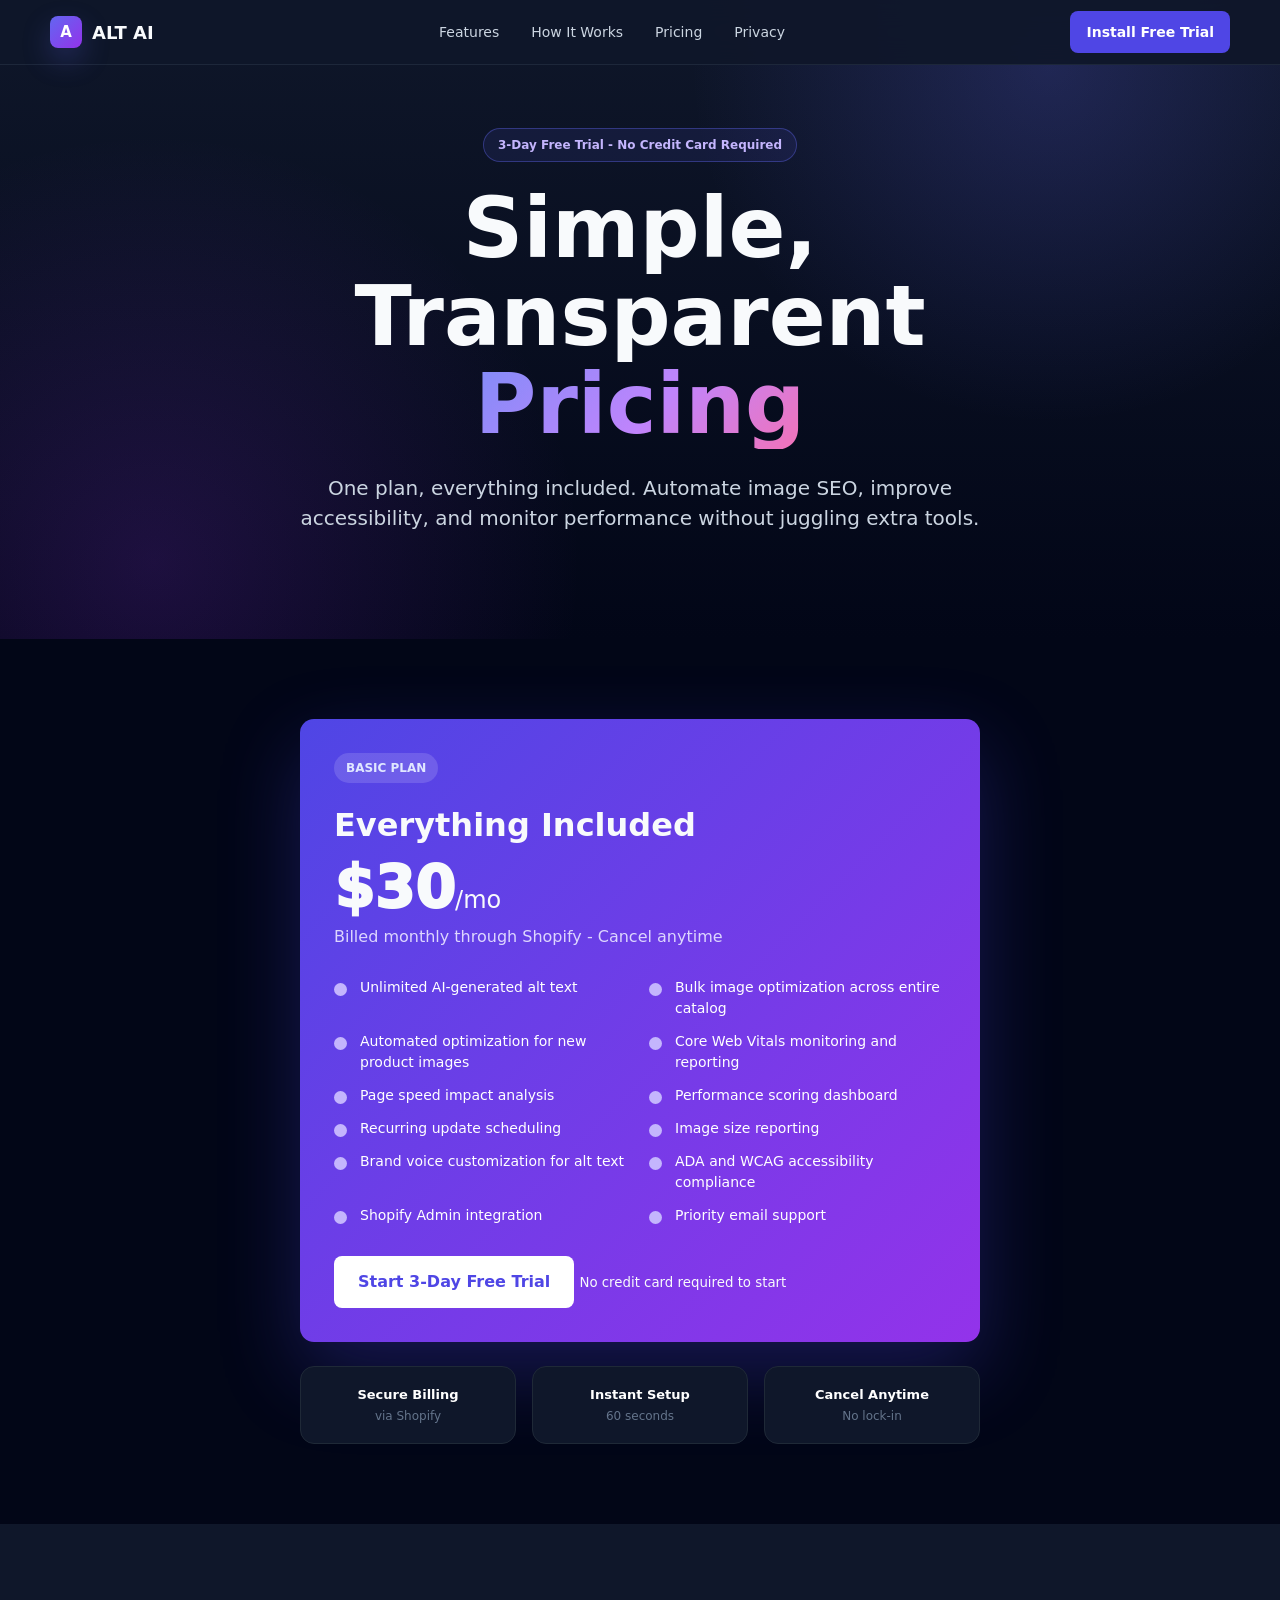
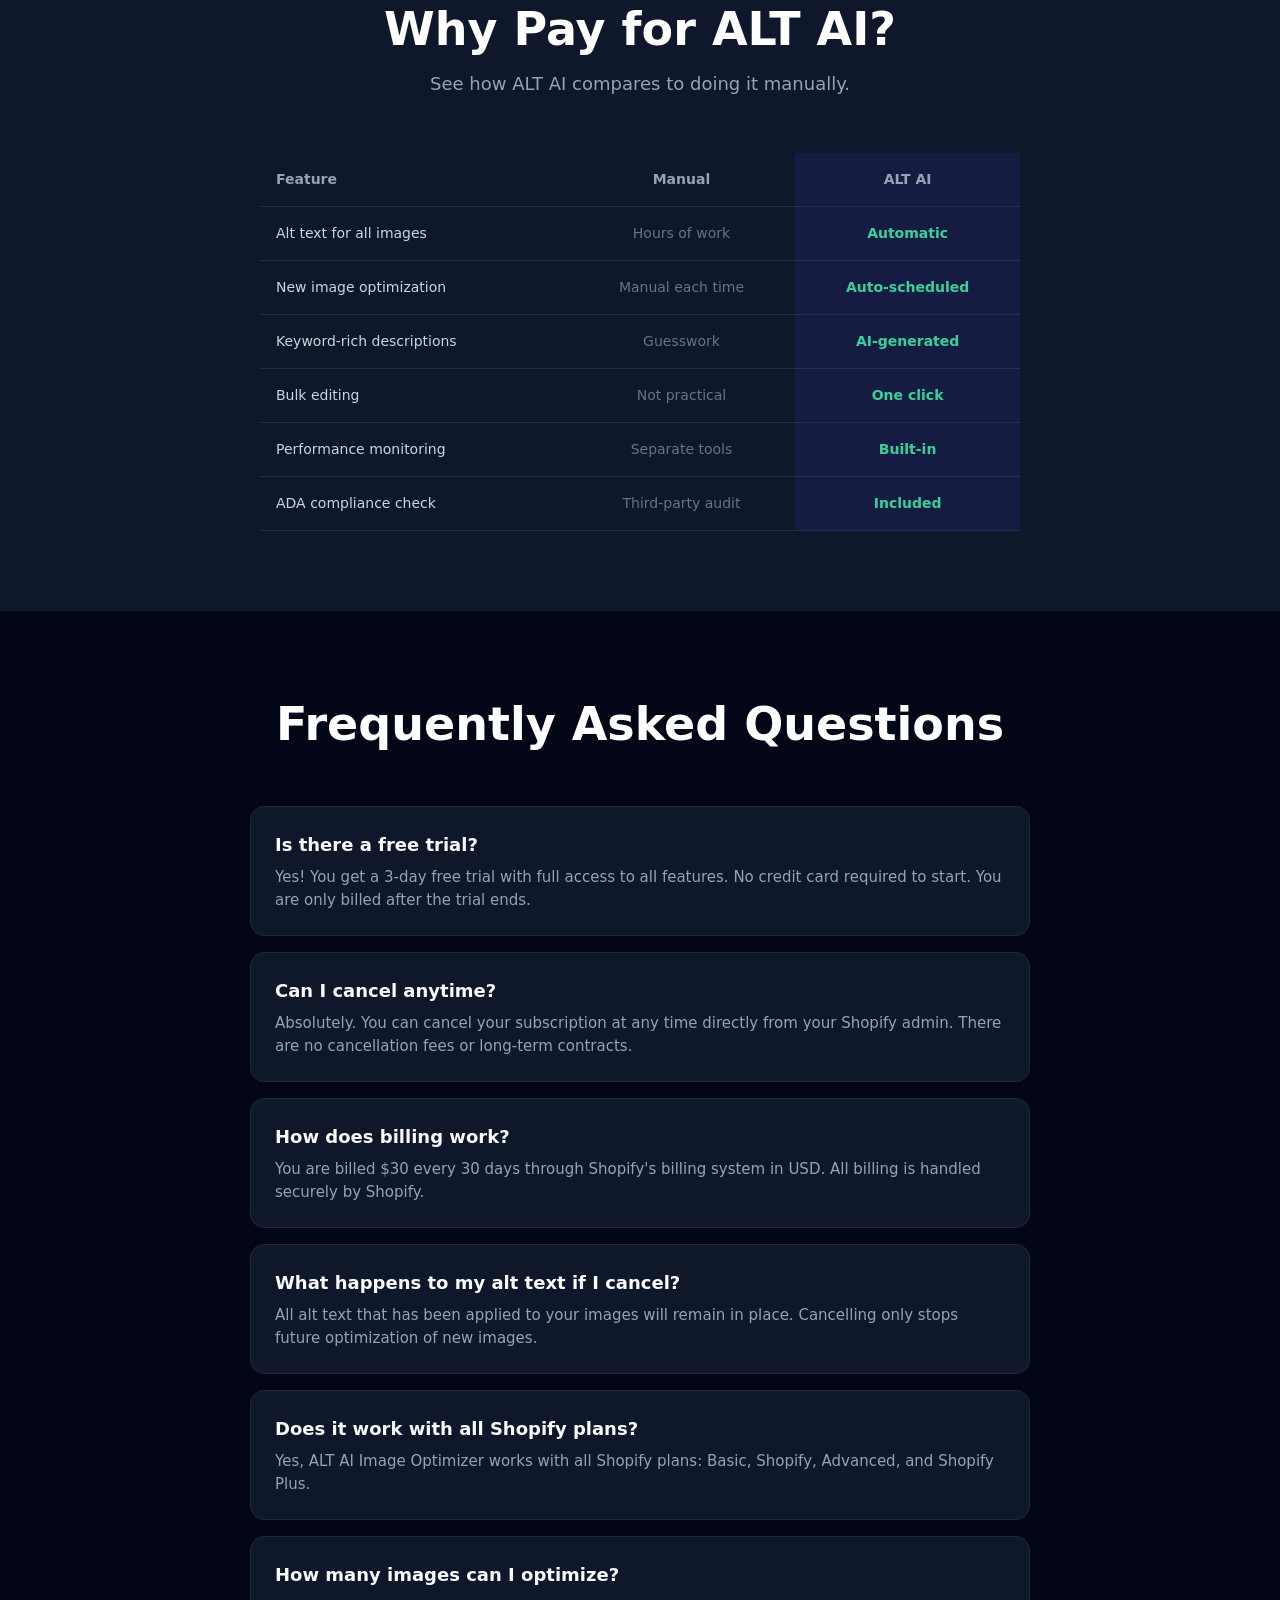
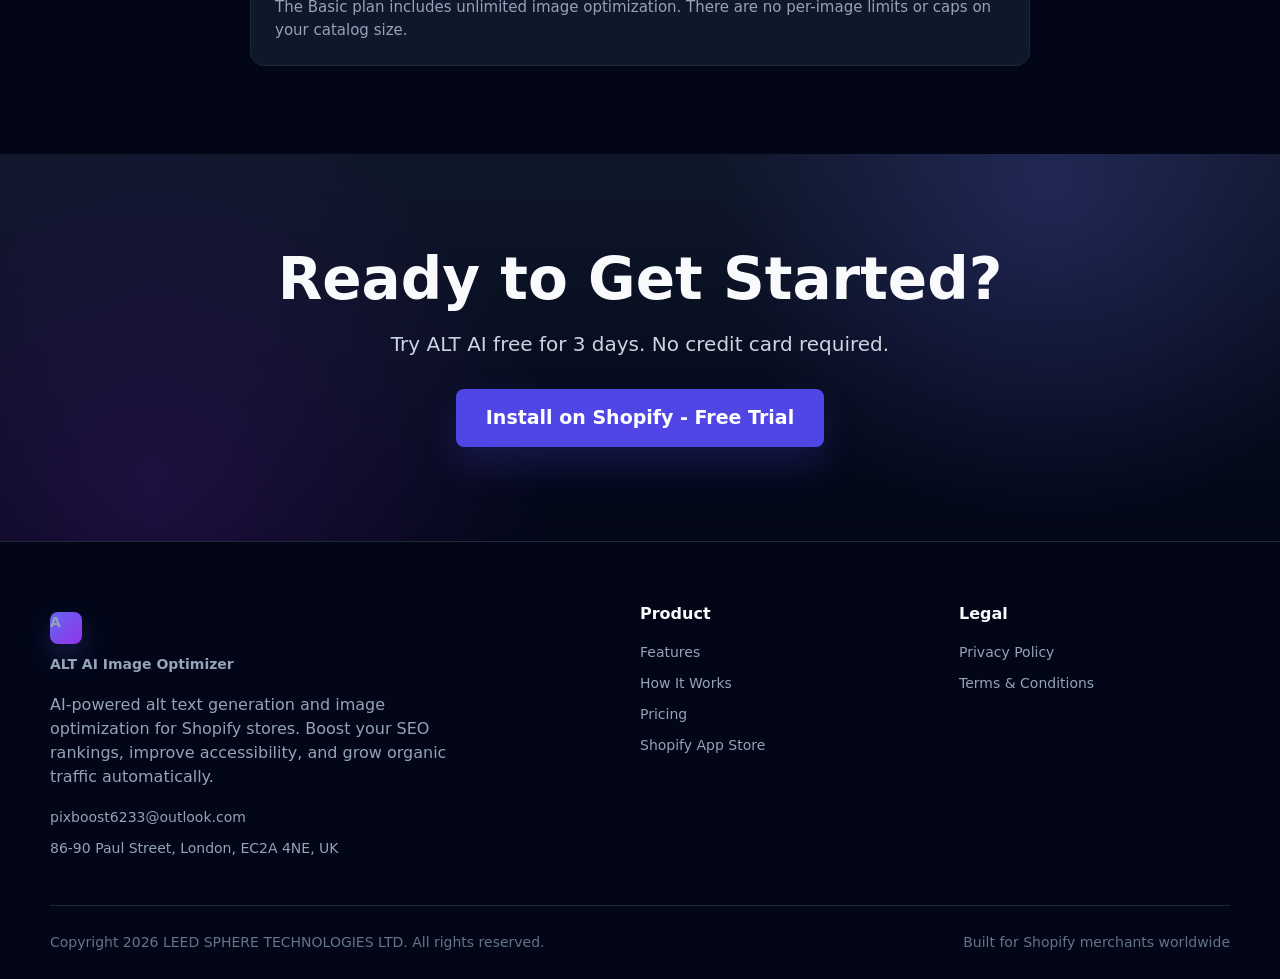
==== pricing.html @ 64f525c5 "a" ====
<!DOCTYPE html>
<html lang="en">
  <head>
    <meta charset="UTF-8" />
    <meta name="viewport" content="width=device-width, initial-scale=1.0" />
    <title>Pricing - ALT AI Image Optimizer</title>
    <meta
      name="description"
      content="Simple pricing for ALT AI Image Optimizer. Start with a 3-day free trial, then $30 per month through Shopify billing."
    />
    <link rel="icon" href="favicon.ico" sizes="any" />
    <link rel="stylesheet" href="styles.css" />
  </head>
  <body>
    <header class="site-header">
      <nav class="nav-shell" aria-label="Main navigation">
        <a class="brand" href="index.html" aria-label="ALT AI home">
          <span class="brand-mark">A</span>
          <span>ALT AI</span>
        </a>

        <button class="menu-button" type="button" aria-expanded="false" aria-controls="nav-menu">
          <span></span>
          <span></span>
          <span></span>
        </button>

        <div class="nav-menu" id="nav-menu">
          <a href="index.html#features">Features</a>
          <a href="index.html#how-it-works">How It Works</a>
          <a href="pricing.html">Pricing</a>
          <a href="privacy.html">Privacy</a>
        </div>

        <a class="nav-cta" href="https://apps.shopify.com/image-optimizer-3" target="_blank" rel="noreferrer">
          Install Free Trial
        </a>
      </nav>
    </header>

    <main>
      <section class="pricing-page-hero section-glow">
        <div class="container">
          <p class="eyebrow">3-Day Free Trial - No Credit Card Required</p>
          <h1>Simple, Transparent <span>Pricing</span></h1>
          <p class="hero-copy">
            One plan, everything included. Automate image SEO, improve accessibility, and monitor performance without
            juggling extra tools.
          </p>
        </div>
      </section>

      <section class="pricing-detail-section">
        <div class="container">
          <article class="pricing-detail-card">
            <span class="plan-label">Basic Plan</span>
            <h2>Everything Included</h2>
            <div class="price">$30<span>/mo</span></div>
            <p>Billed monthly through Shopify - Cancel anytime</p>

            <ul class="included-grid">
              <li>Unlimited AI-generated alt text</li>
              <li>Bulk image optimization across entire catalog</li>
              <li>Automated optimization for new product images</li>
              <li>Core Web Vitals monitoring and reporting</li>
              <li>Page speed impact analysis</li>
              <li>Performance scoring dashboard</li>
              <li>Recurring update scheduling</li>
              <li>Image size reporting</li>
              <li>Brand voice customization for alt text</li>
              <li>ADA and WCAG accessibility compliance</li>
              <li>Shopify Admin integration</li>
              <li>Priority email support</li>
            </ul>

            <a class="button price-button" href="https://apps.shopify.com/image-optimizer-3" target="_blank" rel="noreferrer">
              Start 3-Day Free Trial
            </a>
            <small>No credit card required to start</small>
          </article>

          <div class="pricing-badges" aria-label="Pricing guarantees">
            <div class="pricing-badge">
              <strong>Secure Billing</strong>
              <span>via Shopify</span>
            </div>
            <div class="pricing-badge">
              <strong>Instant Setup</strong>
              <span>60 seconds</span>
            </div>
            <div class="pricing-badge">
              <strong>Cancel Anytime</strong>
              <span>No lock-in</span>
            </div>
          </div>
        </div>
      </section>

      <section class="compare-section">
        <div class="container pricing-container">
          <div class="section-heading">
            <h2>Why Pay for ALT AI?</h2>
            <p>See how ALT AI compares to doing it manually.</p>
          </div>

          <div class="comparison-wrap">
            <table class="comparison-table">
              <thead>
                <tr>
                  <th>Feature</th>
                  <th>Manual</th>
                  <th>ALT AI</th>
                </tr>
              </thead>
              <tbody>
                <tr>
                  <td>Alt text for all images</td>
                  <td>Hours of work</td>
                  <td>Automatic</td>
                </tr>
                <tr>
                  <td>New image optimization</td>
                  <td>Manual each time</td>
                  <td>Auto-scheduled</td>
                </tr>
                <tr>
                  <td>Keyword-rich descriptions</td>
                  <td>Guesswork</td>
                  <td>AI-generated</td>
                </tr>
                <tr>
                  <td>Bulk editing</td>
                  <td>Not practical</td>
                  <td>One click</td>
                </tr>
                <tr>
                  <td>Performance monitoring</td>
                  <td>Separate tools</td>
                  <td>Built-in</td>
                </tr>
                <tr>
                  <td>ADA compliance check</td>
                  <td>Third-party audit</td>
                  <td>Included</td>
                </tr>
              </tbody>
            </table>
          </div>
        </div>
      </section>

      <section class="faq-section">
        <div class="container">
          <div class="section-heading">
            <h2>Frequently Asked Questions</h2>
          </div>

          <div class="faq-list">
            <article class="faq-card">
              <h3>Is there a free trial?</h3>
              <p>
                Yes! You get a 3-day free trial with full access to all features. No credit card required to start. You
                are only billed after the trial ends.
              </p>
            </article>

            <article class="faq-card">
              <h3>Can I cancel anytime?</h3>
              <p>
                Absolutely. You can cancel your subscription at any time directly from your Shopify admin. There are no
                cancellation fees or long-term contracts.
              </p>
            </article>

            <article class="faq-card">
              <h3>How does billing work?</h3>
              <p>
                You are billed $30 every 30 days through Shopify's billing system in USD. All billing is handled
                securely by Shopify.
              </p>
            </article>

            <article class="faq-card">
              <h3>What happens to my alt text if I cancel?</h3>
              <p>
                All alt text that has been applied to your images will remain in place. Cancelling only stops future
                optimization of new images.
              </p>
            </article>

            <article class="faq-card">
              <h3>Does it work with all Shopify plans?</h3>
              <p>Yes, ALT AI Image Optimizer works with all Shopify plans: Basic, Shopify, Advanced, and Shopify Plus.</p>
            </article>

            <article class="faq-card">
              <h3>How many images can I optimize?</h3>
              <p>
                The Basic plan includes unlimited image optimization. There are no per-image limits or caps on your
                catalog size.
              </p>
            </article>
          </div>
        </div>
      </section>

      <section class="final-cta section-glow">
        <div class="container">
          <h2>Ready to Get Started?</h2>
          <p>Try ALT AI free for 3 days. No credit card required.</p>
          <a class="button button-primary large-button" href="https://apps.shopify.com/image-optimizer-3" target="_blank" rel="noreferrer">
            Install on Shopify - Free Trial
          </a>
        </div>
      </section>
    </main>

    <footer class="footer" id="footer">
      <div class="container footer-grid">
        <div class="footer-brand">
          <a class="brand" href="index.html">
            <span class="brand-mark">A</span>
            <span>ALT AI Image Optimizer</span>
          </a>
          <p>
            AI-powered alt text generation and image optimization for Shopify stores. Boost your SEO rankings, improve
            accessibility, and grow organic traffic automatically.
          </p>
          <a href="mailto:pixboost6233@outlook.com">pixboost6233@outlook.com</a>
          <span>86-90 Paul Street, London, EC2A 4NE, UK</span>
        </div>

        <div>
          <h3>Product</h3>
          <a href="index.html#features">Features</a>
          <a href="index.html#how-it-works">How It Works</a>
          <a href="pricing.html">Pricing</a>
          <a href="https://apps.shopify.com/image-optimizer-3" target="_blank" rel="noreferrer">Shopify App Store</a>
        </div>

        <div>
          <h3>Legal</h3>
          <a href="privacy.html">Privacy Policy</a>
          <a href="terms.html">Terms &amp; Conditions</a>
        </div>
      </div>

      <div class="container footer-bottom">
        <p>Copyright 2026 LEED SPHERE TECHNOLOGIES LTD. All rights reserved.</p>
        <p>Built for Shopify merchants worldwide</p>
      </div>
    </footer>

    <script src="script.js"></script>
  </body>
</html>
---- styles.css ----
:root {
  color-scheme: dark;
  --bg: #020617;
  --bg-soft: #0f172a;
  --bg-card: #111827;
  --bg-card-light: #1e293b;
  --line: #1f2937;
  --line-bright: #334155;
  --text: #f8fafc;
  --muted: #94a3b8;
  --muted-dark: #64748b;
  --indigo: #6366f1;
  --indigo-dark: #4f46e5;
  --purple: #9333ea;
  --emerald: #34d399;
  --red: #f87171;
  --amber: #facc15;
  --radius: 8px;
  --radius-lg: 14px;
  --shadow: 0 24px 80px rgba(0, 0, 0, 0.36);
}

* {
  box-sizing: border-box;
}

html {
  scroll-behavior: smooth;
}

body {
  margin: 0;
  min-height: 100vh;
  background: var(--bg);
  color: var(--text);
  font-family: Inter, ui-sans-serif, system-ui, -apple-system, BlinkMacSystemFont, "Segoe UI", sans-serif;
  line-height: 1.5;
}

a {
  color: inherit;
  text-decoration: none;
}

button,
input,
textarea,
select {
  font: inherit;
}

.container {
  width: min(100% - 32px, 1180px);
  margin: 0 auto;
}

.site-header {
  position: fixed;
  inset: 0 0 auto;
  z-index: 20;
  border-bottom: 1px solid rgba(30, 41, 59, 0.95);
  background: rgba(15, 23, 42, 0.94);
  backdrop-filter: blur(14px);
}

.nav-shell {
  width: min(100% - 32px, 1180px);
  min-height: 64px;
  margin: 0 auto;
  display: grid;
  grid-template-columns: auto 1fr auto;
  align-items: center;
  gap: 28px;
}

.brand {
  display: inline-flex;
  align-items: center;
  gap: 10px;
  font-size: 18px;
  font-weight: 800;
}

.brand-mark {
  width: 32px;
  height: 32px;
  display: inline-grid;
  place-items: center;
  border-radius: 8px;
  background: linear-gradient(135deg, var(--indigo), var(--purple));
  color: #fff;
  font-size: 15px;
  font-weight: 900;
  box-shadow: 0 12px 28px rgba(99, 102, 241, 0.25);
}

.nav-menu {
  display: flex;
  align-items: center;
  justify-content: center;
  gap: 32px;
}

.nav-menu a {
  color: #cbd5e1;
  font-size: 14px;
  transition: color 160ms ease;
}

.nav-menu a:hover,
.footer a:hover {
  color: #fff;
}

.nav-cta,
.button {
  display: inline-flex;
  align-items: center;
  justify-content: center;
  gap: 10px;
  min-height: 42px;
  border: 0;
  border-radius: var(--radius);
  cursor: pointer;
  font-weight: 800;
  transition: transform 160ms ease, background-color 160ms ease, border-color 160ms ease;
}

.nav-cta {
  padding: 0 16px;
  background: var(--indigo-dark);
  color: #fff;
  font-size: 14px;
}

.nav-cta:hover,
.button-primary:hover {
  background: var(--indigo);
  transform: translateY(-1px);
}

.menu-button {
  display: none;
  width: 42px;
  height: 42px;
  place-items: center;
  border: 1px solid var(--line-bright);
  border-radius: var(--radius);
  background: rgba(15, 23, 42, 0.75);
  color: #fff;
}

.menu-button span {
  display: block;
  width: 18px;
  height: 2px;
  margin: 3px auto;
  border-radius: 10px;
  background: #cbd5e1;
}

.section-glow {
  position: relative;
  overflow: hidden;
  background:
    radial-gradient(circle at 82% 10%, rgba(99, 102, 241, 0.22), transparent 30%),
    radial-gradient(circle at 12% 88%, rgba(147, 51, 234, 0.18), transparent 34%),
    linear-gradient(180deg, #0f172a 0%, #020617 100%);
}

.hero {
  padding: 128px 0 96px;
}

.hero-inner {
  position: relative;
  z-index: 1;
  text-align: center;
}

.eyebrow {
  display: inline-flex;
  margin: 0 0 22px;
  padding: 7px 14px;
  border: 1px solid rgba(99, 102, 241, 0.38);
  border-radius: 999px;
  background: rgba(99, 102, 241, 0.1);
  color: #c4b5fd;
  font-size: 12px;
  font-weight: 800;
}

h1,
h2,
h3,
p {
  margin-top: 0;
}

h1 {
  max-width: 900px;
  margin: 0 auto 24px;
  font-size: clamp(48px, 8vw, 84px);
  line-height: 1.05;
  font-weight: 900;
}

h1 span,
.section-heading h2 span,
.gradient-text {
  display: inline-block;
  background: linear-gradient(135deg, #818cf8 0%, #c084fc 55%, #f472b6 100%);
  -webkit-background-clip: text;
  background-clip: text;
  color: transparent;
}

.hero-copy {
  max-width: 710px;
  margin: 0 auto 34px;
  color: #cbd5e1;
  font-size: 20px;
}

.hero-actions {
  display: flex;
  align-items: center;
  justify-content: center;
  gap: 16px;
  flex-wrap: wrap;
}

.button {
  min-width: 180px;
  padding: 14px 24px;
  font-size: 16px;
}

.button-primary {
  background: var(--indigo-dark);
  color: #fff;
  box-shadow: 0 18px 36px rgba(79, 70, 229, 0.22);
}

.button-secondary {
  border: 1px solid rgba(255, 255, 255, 0.16);
  background: rgba(255, 255, 255, 0.08);
  color: #fff;
}

.button-secondary:hover {
  border-color: rgba(255, 255, 255, 0.28);
  background: rgba(255, 255, 255, 0.13);
}

.muted-note {
  margin: 14px 0 0;
  color: var(--muted-dark);
  font-size: 14px;
}

.dashboard-preview {
  max-width: 920px;
  margin: 64px auto 0;
  overflow: hidden;
  border: 1px solid var(--line-bright);
  border-radius: var(--radius-lg);
  background: #1e293b;
  box-shadow: var(--shadow);
  text-align: left;
}

.window-bar {
  min-height: 45px;
  display: flex;
  align-items: center;
  gap: 8px;
  padding: 0 16px;
  border-bottom: 1px solid var(--line-bright);
  background: #0f172a;
}

.dot {
  width: 12px;
  height: 12px;
  border-radius: 999px;
}

.dot-red {
  background: #ef4444;
}

.dot-yellow {
  background: #eab308;
}

.dot-green {
  background: #22c55e;
}

.window-title {
  margin-left: 12px;
  color: var(--muted-dark);
  font-size: 12px;
}

.metrics-grid {
  display: grid;
  grid-template-columns: repeat(3, 1fr);
  gap: 16px;
  padding: 24px;
}

.metric-card,
.activity-panel,
.feature-card,
.step-card,
.impact-card {
  border: 1px solid rgba(51, 65, 85, 0.68);
  border-radius: var(--radius-lg);
  background: rgba(15, 23, 42, 0.64);
}

.metric-card {
  padding: 18px;
}

.metric-card p,
.metric-card span,
.activity-row p,
.mini-grid p {
  color: var(--muted-dark);
  font-size: 12px;
}

.metric-card p {
  margin-bottom: 6px;
}

.metric-card strong {
  display: block;
  color: #818cf8;
  font-size: 28px;
}

.green {
  color: var(--emerald) !important;
}

.purple {
  color: #c084fc !important;
}

.red {
  color: var(--red) !important;
}

.activity-panel {
  margin: 0 24px 24px;
  padding: 16px;
  background: rgba(15, 23, 42, 0.38);
}

.activity-heading,
.activity-row,
.bar-label,
.impact-heading {
  display: flex;
  align-items: center;
  justify-content: space-between;
  gap: 12px;
}

.activity-heading {
  margin-bottom: 14px;
  color: #cbd5e1;
  font-size: 14px;
  font-weight: 800;
}

.activity-heading a,
.impact-heading span {
  color: #818cf8;
  font-size: 12px;
}

.activity-row {
  align-items: flex-start;
  padding: 10px 0;
}

.activity-row + .activity-row {
  border-top: 1px solid rgba(51, 65, 85, 0.42);
}

.activity-row div {
  min-width: 0;
  flex: 1;
}

.activity-row strong {
  display: block;
  color: #cbd5e1;
  font-size: 13px;
}

.activity-row p {
  margin: 2px 0 0;
  overflow: hidden;
  text-overflow: ellipsis;
  white-space: nowrap;
}

.image-chip {
  width: 32px;
  height: 32px;
  flex: 0 0 32px;
  border-radius: 8px;
  background:
    linear-gradient(135deg, rgba(148, 163, 184, 0.18), rgba(148, 163, 184, 0.04)),
    repeating-linear-gradient(135deg, transparent 0 5px, rgba(255, 255, 255, 0.04) 5px 10px);
}

.status {
  flex: 0 0 auto;
  padding: 3px 8px;
  border-radius: 999px;
  font-size: 12px;
  font-weight: 800;
}

.done {
  background: rgba(16, 185, 129, 0.14);
  color: var(--emerald);
}

.processing {
  background: rgba(250, 204, 21, 0.14);
  color: var(--amber);
}

.stat-strip {
  border-top: 1px solid var(--line);
  border-bottom: 1px solid var(--line);
  background: #0f172a;
  padding: 38px 0;
}

.stats-grid {
  display: grid;
  grid-template-columns: repeat(4, 1fr);
  gap: 20px;
}

.stat-item {
  text-align: center;
}

.stat-icon {
  display: inline-grid;
  place-items: center;
  width: 30px;
  height: 30px;
  margin-bottom: 6px;
  border-radius: 8px;
  background: rgba(99, 102, 241, 0.16);
  color: #818cf8;
  font-size: 13px;
  font-weight: 900;
}

.stat-item strong {
  display: block;
  font-size: 32px;
  line-height: 1.1;
}

.stat-item p {
  margin: 4px 0 0;
  color: var(--muted);
  font-size: 14px;
}

.section {
  padding: 96px 0;
  background: var(--bg);
}

.alt-section,
.pricing-section {
  background: #0f172a;
}

.section-heading {
  max-width: 740px;
  margin: 0 auto 56px;
  text-align: center;
}

.section-heading.align-left {
  margin-left: 0;
  text-align: left;
}

.section-heading h2 {
  margin-bottom: 14px;
  color: #fff;
  font-size: clamp(32px, 4vw, 46px);
  line-height: 1.12;
  font-weight: 900;
}

.section-heading p {
  margin-bottom: 0;
  color: var(--muted);
  font-size: 18px;
}

.feature-grid {
  display: grid;
  grid-template-columns: repeat(3, 1fr);
  gap: 24px;
}

.feature-card {
  padding: 24px;
  transition: transform 180ms ease, border-color 180ms ease;
}

.feature-card:hover {
  border-color: rgba(99, 102, 241, 0.62);
  transform: translateY(-4px);
}

.feature-icon {
  width: 42px;
  height: 42px;
  display: inline-grid;
  place-items: center;
  margin-bottom: 16px;
  border-radius: 10px;
  color: #fff;
  font-size: 13px;
  font-weight: 900;
}

.gradient-one {
  background: linear-gradient(135deg, var(--indigo), var(--purple));
}

.gradient-two {
  background: linear-gradient(135deg, #10b981, #059669);
}

.gradient-three {
  background: linear-gradient(135deg, #f97316, #dc2626);
}

.gradient-four {
  background: linear-gradient(135deg, #06b6d4, #2563eb);
}

.gradient-five {
  background: linear-gradient(135deg, #f97316, #f59e0b);
}

.gradient-six {
  background: linear-gradient(135deg, #ec4899, #e11d48);
}

.feature-card h3,
.step-card h3 {
  margin-bottom: 8px;
  color: #fff;
  font-size: 19px;
}

.feature-card p,
.step-card p,
.check-list {
  color: var(--muted);
  font-size: 15px;
}

.feature-card p,
.step-card p {
  margin-bottom: 0;
}

.steps-grid {
  display: grid;
  grid-template-columns: repeat(4, 1fr);
  gap: 22px;
}

.step-card {
  position: relative;
  padding: 28px 22px;
  background: rgba(2, 6, 23, 0.5);
}

.step-card span {
  display: inline-grid;
  place-items: center;
  width: 44px;
  height: 44px;
  margin-bottom: 18px;
  border-radius: 999px;
  background: rgba(99, 102, 241, 0.14);
  color: #a5b4fc;
  font-weight: 900;
}

.seo-grid {
  display: grid;
  grid-template-columns: minmax(0, 1fr) minmax(320px, 520px);
  align-items: center;
  gap: 54px;
}

.check-list {
  display: grid;
  gap: 14px;
  margin: 0 0 28px;
  padding: 0;
  list-style: none;
}

.check-list li {
  position: relative;
  padding-left: 30px;
}

.check-list li::before,
.pricing-card li::before {
  content: "";
  position: absolute;
  left: 0;
  top: 8px;
  width: 14px;
  height: 14px;
  border-radius: 999px;
  background: linear-gradient(135deg, var(--indigo), var(--emerald));
  box-shadow: 0 0 0 4px rgba(99, 102, 241, 0.1);
}

.impact-card {
  padding: 26px;
  background: #0f172a;
}

.impact-heading {
  margin-bottom: 22px;
}

.impact-heading h3 {
  margin: 0;
  font-size: 18px;
}

.impact-heading span {
  padding: 4px 8px;
  border-radius: 999px;
  background: rgba(99, 102, 241, 0.12);
}

.bar-row + .bar-row {
  margin-top: 18px;
}

.bar-label {
  margin-bottom: 7px;
  color: var(--muted);
  font-size: 13px;
}

.bar-track {
  overflow: hidden;
  height: 9px;
  border-radius: 999px;
  background: #1e293b;
}

.bar-fill {
  display: block;
  height: 100%;
  border-radius: inherit;
}

.red-fill {
  background: rgba(248, 113, 113, 0.72);
}

.green-fill {
  background: linear-gradient(90deg, var(--indigo), var(--emerald));
}

.mini-grid {
  display: grid;
  grid-template-columns: repeat(2, 1fr);
  gap: 14px;
  margin-top: 24px;
}

.mini-grid div {
  min-height: 82px;
  padding: 14px;
  border-radius: var(--radius);
  background: #1e293b;
}

.mini-grid p {
  margin-bottom: 8px;
}

.mini-grid strong {
  color: var(--emerald);
  font-size: 14px;
}

.mini-grid s {
  color: var(--red);
}

.pricing-container {
  max-width: 760px;
}

.pricing-card {
  max-width: 470px;
  margin: 0 auto;
  padding: 34px;
  border-radius: var(--radius-lg);
  background: linear-gradient(135deg, var(--indigo-dark), var(--purple));
  color: #fff;
  text-align: center;
  box-shadow: 0 28px 70px rgba(79, 70, 229, 0.28);
}

.price {
  margin-bottom: 4px;
  font-size: 58px;
  line-height: 1;
  font-weight: 950;
}

.price span {
  font-size: 24px;
  font-weight: 500;
}

.pricing-card > p {
  color: #c4b5fd;
}

.pricing-card ul {
  width: min(100%, 310px);
  display: grid;
  gap: 11px;
  margin: 26px auto;
  padding: 0;
  list-style: none;
  text-align: left;
}

.pricing-card li {
  position: relative;
  padding-left: 28px;
  font-size: 14px;
}

.pricing-card li::before {
  top: 5px;
  background: #c4b5fd;
  box-shadow: none;
}

.price-button {
  background: #fff;
  color: var(--indigo-dark);
}

.price-button:hover {
  background: #eef2ff;
  transform: translateY(-1px);
}

.pricing-card small,
.final-cta small {
  display: block;
  margin-top: 12px;
  color: rgba(221, 214, 254, 0.82);
}

.pricing-page-hero {
  padding: 128px 0 72px;
  text-align: center;
}

.pricing-page-hero h1 {
  max-width: 820px;
}

.pricing-detail-section {
  padding: 80px 0;
  background: var(--bg);
}

.pricing-detail-card {
  max-width: 680px;
  margin: 0 auto;
  padding: 34px;
  border-radius: var(--radius-lg);
  background: linear-gradient(135deg, var(--indigo-dark), var(--purple));
  box-shadow: 0 30px 80px rgba(79, 70, 229, 0.28);
}

.plan-label {
  display: inline-block;
  margin-bottom: 18px;
  padding: 6px 12px;
  border-radius: 999px;
  background: rgba(255, 255, 255, 0.14);
  color: #e0e7ff;
  font-size: 12px;
  font-weight: 900;
  text-transform: uppercase;
}

.pricing-detail-card h2 {
  margin-bottom: 10px;
  font-size: 32px;
}

.pricing-detail-card .price {
  margin-bottom: 8px;
}

.pricing-detail-card > p {
  color: #ddd6fe;
}

.included-grid {
  display: grid;
  grid-template-columns: repeat(2, 1fr);
  gap: 12px 18px;
  margin: 28px 0 30px;
  padding: 0;
  list-style: none;
}

.included-grid li {
  position: relative;
  padding-left: 26px;
  color: #fff;
  font-size: 14px;
}

.included-grid li::before {
  content: "";
  position: absolute;
  left: 0;
  top: 6px;
  width: 13px;
  height: 13px;
  border-radius: 999px;
  background: #c4b5fd;
}

.pricing-badges {
  max-width: 680px;
  display: grid;
  grid-template-columns: repeat(3, 1fr);
  gap: 16px;
  margin: 24px auto 0;
}

.pricing-badge,
.faq-card {
  border: 1px solid var(--line);
  border-radius: var(--radius-lg);
  background: #0f172a;
}

.pricing-badge {
  padding: 18px 14px;
  text-align: center;
}

.pricing-badge strong {
  display: block;
  color: #fff;
  font-size: 13px;
}

.pricing-badge span {
  display: block;
  margin-top: 3px;
  color: var(--muted-dark);
  font-size: 12px;
}

.compare-section {
  padding: 80px 0;
  background: #0f172a;
}

.comparison-wrap {
  overflow-x: auto;
}

.comparison-table {
  width: 100%;
  min-width: 640px;
  border-collapse: collapse;
  font-size: 14px;
}

.comparison-table th,
.comparison-table td {
  padding: 16px;
  border-bottom: 1px solid rgba(51, 65, 85, 0.55);
}

.comparison-table th {
  color: var(--muted);
  text-align: left;
  font-weight: 700;
}

.comparison-table th:nth-child(2),
.comparison-table th:nth-child(3),
.comparison-table td:nth-child(2),
.comparison-table td:nth-child(3) {
  text-align: center;
}

.comparison-table th:nth-child(3),
.comparison-table td:nth-child(3) {
  background: rgba(79, 70, 229, 0.12);
}

.comparison-table td:first-child {
  color: #cbd5e1;
}

.comparison-table td:nth-child(2) {
  color: var(--muted-dark);
}

.comparison-table td:nth-child(3) {
  color: var(--emerald);
  font-weight: 800;
}

.faq-section {
  padding: 88px 0;
  background: var(--bg);
}

.faq-list {
  max-width: 780px;
  display: grid;
  gap: 16px;
  margin: 0 auto;
}

.faq-card {
  padding: 24px;
}

.faq-card h3 {
  margin-bottom: 8px;
  font-size: 18px;
}

.faq-card p {
  margin-bottom: 0;
  color: var(--muted);
  font-size: 15px;
}

.final-cta {
  padding: 94px 0;
  text-align: center;
}

.final-cta h2 {
  max-width: 760px;
  margin: 0 auto 18px;
  font-size: clamp(34px, 5vw, 58px);
  line-height: 1.08;
}

.final-cta p {
  margin-bottom: 30px;
  color: #cbd5e1;
  font-size: 20px;
}

.large-button {
  min-height: 58px;
  min-width: min(100%, 330px);
  padding-inline: 30px;
  font-size: 19px;
}

.footer {
  border-top: 1px solid var(--line);
  background: var(--bg);
  padding: 60px 0 26px;
}

.legal-main {
  min-height: 100vh;
  padding: 120px 0 72px;
  background: var(--bg);
}

.legal-container {
  width: min(100% - 32px, 900px);
  margin: 0 auto;
}

.legal-header {
  margin-bottom: 48px;
}

.legal-header h1 {
  margin: 0 0 10px;
  font-size: clamp(36px, 6vw, 52px);
  line-height: 1.1;
}

.legal-header p {
  margin-bottom: 8px;
  color: var(--muted);
}

.legal-header strong,
.legal-section strong,
.contact-card strong {
  color: #e2e8f0;
}

.legal-content {
  display: grid;
  gap: 38px;
}

.legal-section h2 {
  margin-bottom: 12px;
  color: #fff;
  font-size: 25px;
  line-height: 1.2;
}

.legal-section h3 {
  margin: 20px 0 8px;
  color: #fff;
  font-size: 18px;
}

.legal-section p,
.legal-section li {
  color: var(--muted);
}

.legal-section p {
  margin-bottom: 0;
}

.legal-section ul {
  display: grid;
  gap: 8px;
  margin: 12px 0 0;
  padding-left: 22px;
}

.legal-section a,
.text-link {
  color: #818cf8;
}

.legal-section a:hover,
.text-link:hover {
  color: #a5b4fc;
}

.contact-card {
  display: grid;
  gap: 8px;
  margin-top: 18px;
  padding: 20px;
  border: 1px solid var(--line);
  border-radius: var(--radius-lg);
  background: #0f172a;
}

.contact-card p {
  margin: 0;
  color: #cbd5e1;
  font-size: 14px;
}

.footer-grid {
  display: grid;
  grid-template-columns: minmax(0, 2fr) 1fr 1fr;
  gap: 48px;
}

.footer-brand p {
  max-width: 420px;
  margin: 18px 0;
  color: var(--muted);
}

.footer-brand a:not(.brand),
.footer-brand span,
.footer-grid div > a {
  display: block;
  margin-top: 10px;
  color: var(--muted);
  font-size: 14px;
}

.footer h3 {
  margin-bottom: 16px;
  font-size: 16px;
}

.footer-bottom {
  display: flex;
  align-items: center;
  justify-content: space-between;
  gap: 20px;
  margin-top: 46px;
  padding-top: 26px;
  border-top: 1px solid var(--line);
  color: var(--muted-dark);
  font-size: 14px;
}

.footer-bottom p {
  margin: 0;
}

@media (max-width: 900px) {
  .nav-shell {
    grid-template-columns: auto auto;
  }

  .menu-button {
    display: block;
    justify-self: end;
  }

  .nav-menu,
  .nav-cta {
    display: none;
  }

  .nav-shell.menu-open .nav-menu {
    grid-column: 1 / -1;
    display: grid;
    gap: 4px;
    width: 100%;
    padding: 0 0 16px;
  }

  .nav-shell.menu-open .nav-menu a {
    padding: 11px 0;
  }

  .hero {
    padding-top: 112px;
  }

  .metrics-grid,
  .feature-grid,
  .steps-grid,
  .seo-grid,
  .footer-grid {
    grid-template-columns: 1fr;
  }

  .stats-grid {
    grid-template-columns: repeat(2, 1fr);
  }

  .included-grid,
  .pricing-badges {
    grid-template-columns: 1fr;
  }

  .section-heading.align-left {
    text-align: center;
  }

  .seo-grid {
    gap: 36px;
  }
}

@media (max-width: 620px) {
  .container,
  .nav-shell {
    width: min(100% - 24px, 1180px);
  }

  .hero {
    padding-bottom: 72px;
  }

  h1 {
    font-size: 46px;
  }

  .hero-copy,
  .section-heading p,
  .final-cta p {
    font-size: 16px;
  }

  .button,
  .hero-actions {
    width: 100%;
  }

  .dashboard-preview {
    margin-top: 44px;
  }

  .window-title {
    overflow: hidden;
    text-overflow: ellipsis;
    white-space: nowrap;
  }

  .metrics-grid {
    padding: 16px;
  }

  .activity-panel {
    margin: 0 16px 16px;
  }

  .activity-row {
    display: grid;
    grid-template-columns: 32px minmax(0, 1fr);
  }

  .activity-row .status {
    grid-column: 2;
    width: max-content;
    margin-top: 4px;
  }

  .stats-grid,
  .mini-grid {
    grid-template-columns: 1fr;
  }

  .section {
    padding: 72px 0;
  }

  .pricing-card {
    padding: 28px 22px;
  }

  .pricing-detail-card {
    padding: 28px 22px;
  }

  .legal-container {
    width: min(100% - 24px, 900px);
  }

  .footer-bottom {
    flex-direction: column;
    align-items: flex-start;
  }
}
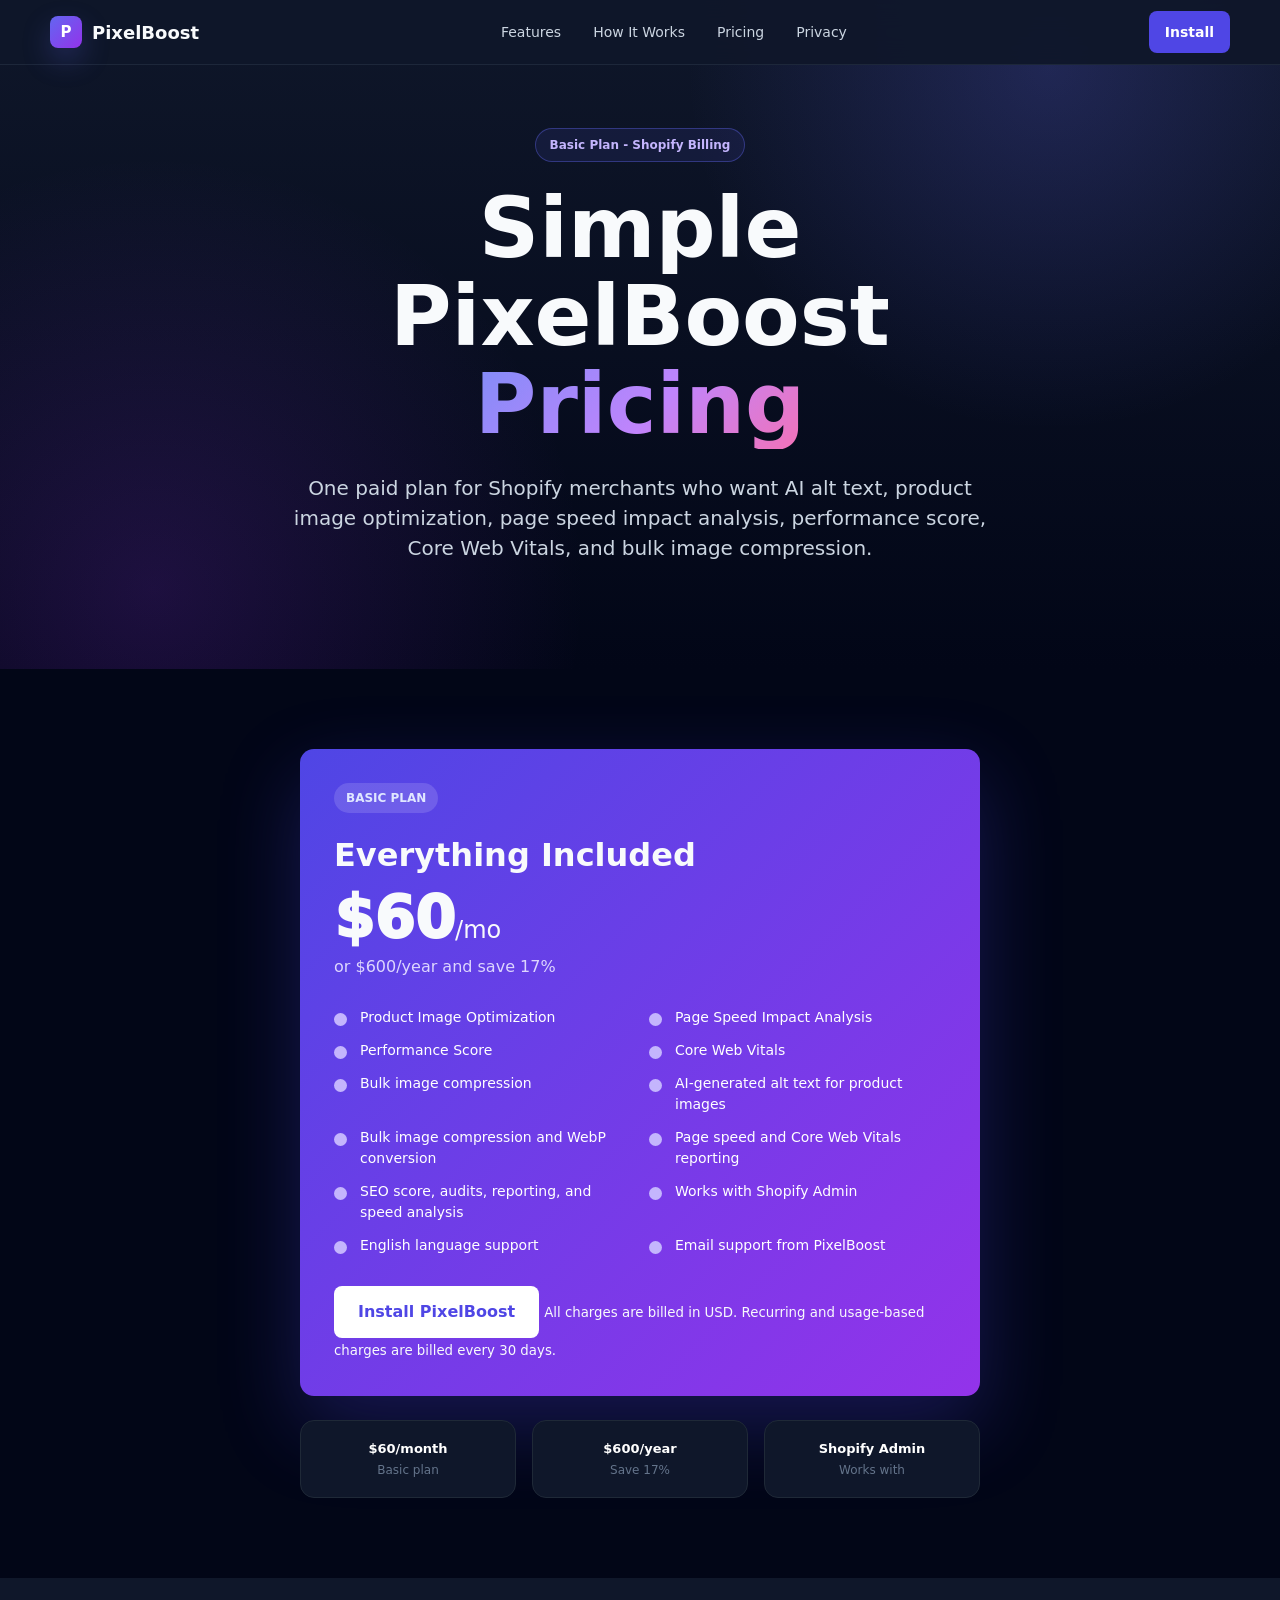
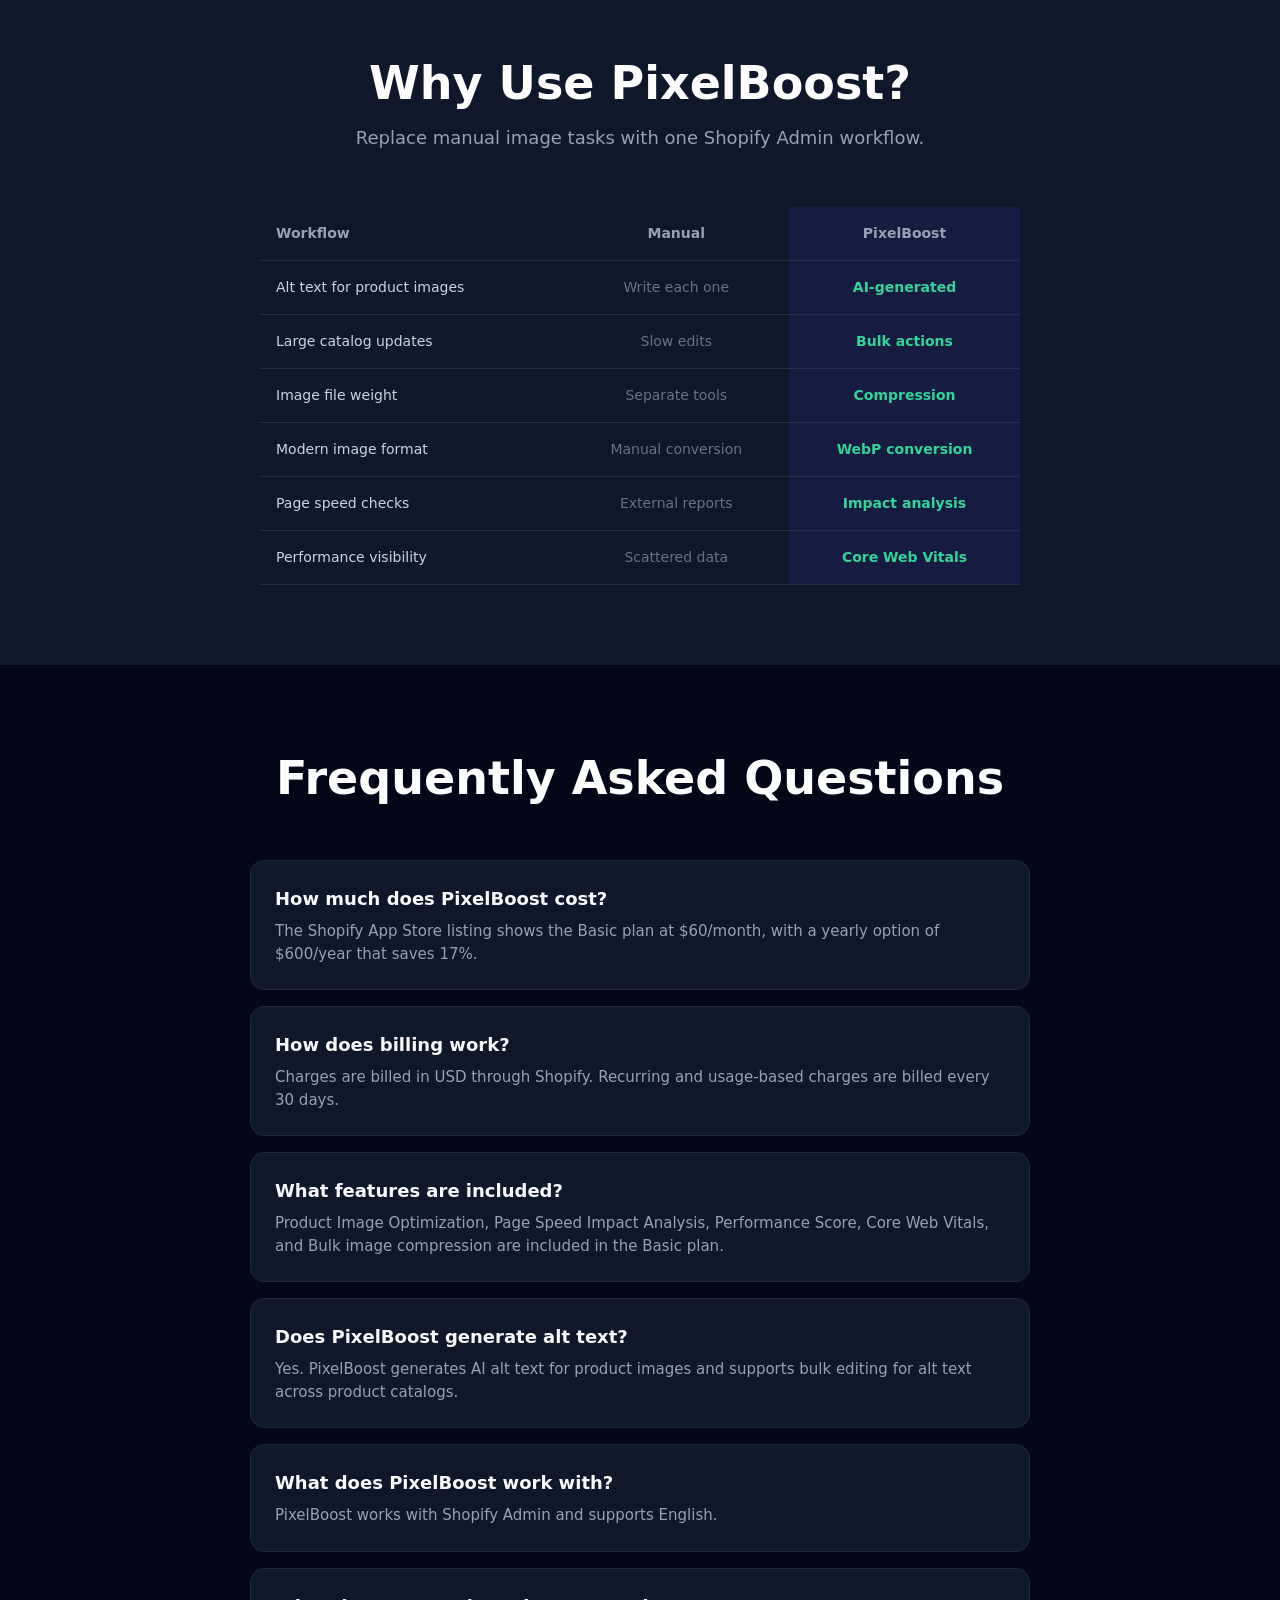
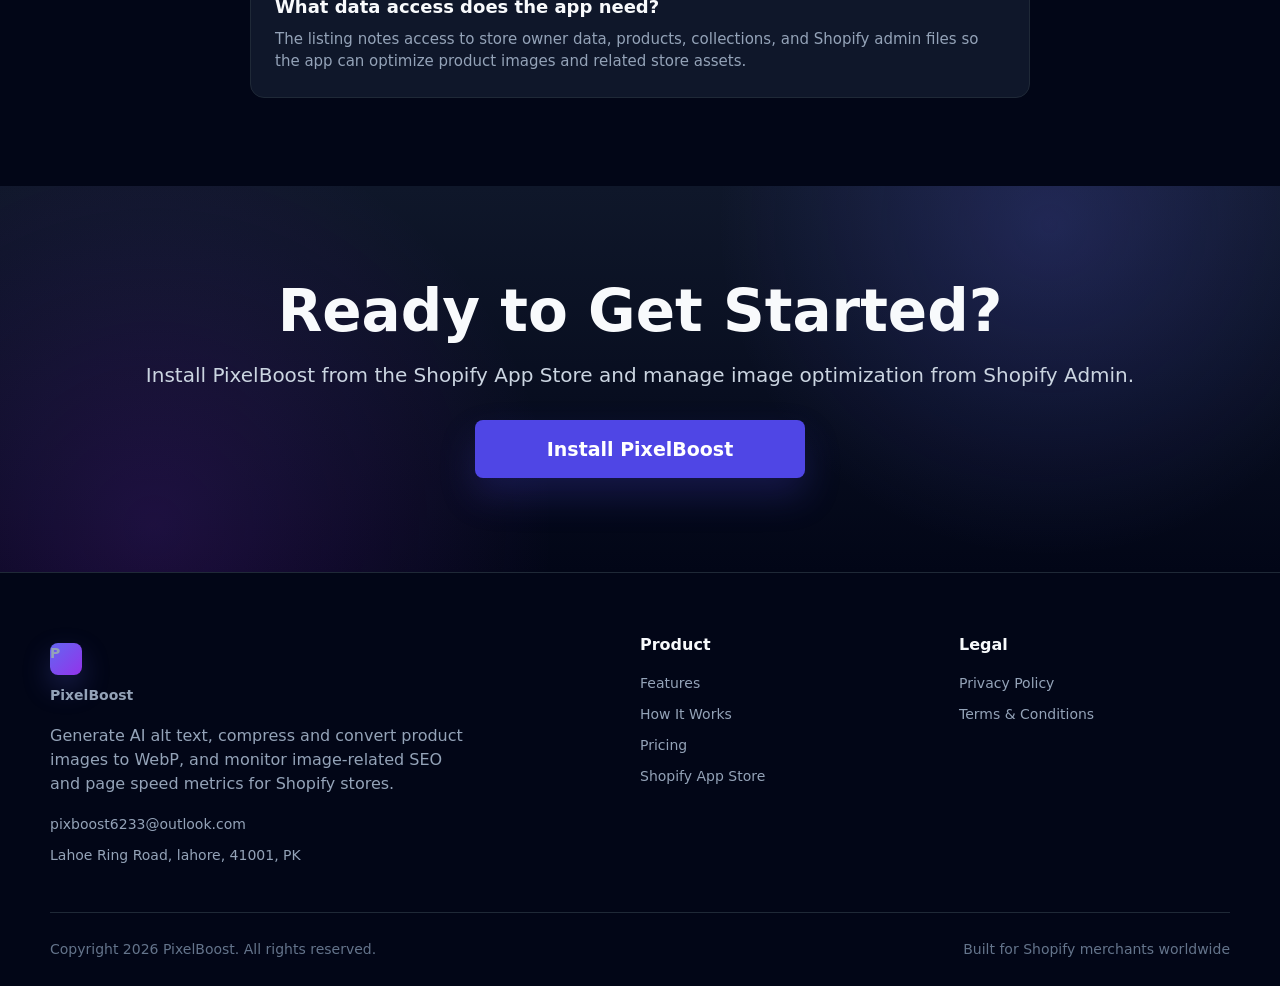
==== commit 3cc9839a: "b" ====
--- a/pricing.html
+++ b/pricing.html
@@ -3,10 +3,10 @@
   <head>
     <meta charset="UTF-8" />
     <meta name="viewport" content="width=device-width, initial-scale=1.0" />
-    <title>Pricing - ALT AI Image Optimizer</title>
+    <title>Pricing - PixelBoost</title>
     <meta
       name="description"
-      content="Simple pricing for ALT AI Image Optimizer. Start with a 3-day free trial, then $30 per month through Shopify billing."
+      content="PixelBoost pricing for Shopify merchants: Basic plan at $60 per month, or $600 per year and save 17%."
     />
     <link rel="icon" href="favicon.ico" sizes="any" />
     <link rel="stylesheet" href="styles.css" />
@@ -14,9 +14,9 @@
   <body>
     <header class="site-header">
       <nav class="nav-shell" aria-label="Main navigation">
-        <a class="brand" href="index.html" aria-label="ALT AI home">
-          <span class="brand-mark">A</span>
-          <span>ALT AI</span>
+        <a class="brand" href="index.html" aria-label="PixelBoost home">
+          <span class="brand-mark">P</span>
+          <span>PixelBoost</span>
         </a>
 
         <button class="menu-button" type="button" aria-expanded="false" aria-controls="nav-menu">
@@ -32,8 +32,8 @@
           <a href="privacy.html">Privacy</a>
         </div>
 
-        <a class="nav-cta" href="https://apps.shopify.com/image-optimizer-3" target="_blank" rel="noreferrer">
-          Install Free Trial
+        <a class="nav-cta" href="https://apps.shopify.com/pixelboost" target="_blank" rel="noreferrer">
+          Install
         </a>
       </nav>
     </header>
@@ -41,11 +41,11 @@
     <main>
       <section class="pricing-page-hero section-glow">
         <div class="container">
-          <p class="eyebrow">3-Day Free Trial - No Credit Card Required</p>
-          <h1>Simple, Transparent <span>Pricing</span></h1>
+          <p class="eyebrow">Basic Plan - Shopify Billing</p>
+          <h1>Simple PixelBoost <span>Pricing</span></h1>
           <p class="hero-copy">
-            One plan, everything included. Automate image SEO, improve accessibility, and monitor performance without
-            juggling extra tools.
+            One paid plan for Shopify merchants who want AI alt text, product image optimization, page speed impact
+            analysis, performance score, Core Web Vitals, and bulk image compression.
           </p>
         </div>
       </section>
@@ -55,42 +55,42 @@
           <article class="pricing-detail-card">
             <span class="plan-label">Basic Plan</span>
             <h2>Everything Included</h2>
-            <div class="price">$30<span>/mo</span></div>
-            <p>Billed monthly through Shopify - Cancel anytime</p>
+            <div class="price">$60<span>/mo</span></div>
+            <p>or $600/year and save 17%</p>
 
             <ul class="included-grid">
-              <li>Unlimited AI-generated alt text</li>
-              <li>Bulk image optimization across entire catalog</li>
-              <li>Automated optimization for new product images</li>
-              <li>Core Web Vitals monitoring and reporting</li>
-              <li>Page speed impact analysis</li>
-              <li>Performance scoring dashboard</li>
-              <li>Recurring update scheduling</li>
-              <li>Image size reporting</li>
-              <li>Brand voice customization for alt text</li>
-              <li>ADA and WCAG accessibility compliance</li>
-              <li>Shopify Admin integration</li>
-              <li>Priority email support</li>
+              <li>Product Image Optimization</li>
+              <li>Page Speed Impact Analysis</li>
+              <li>Performance Score</li>
+              <li>Core Web Vitals</li>
+              <li>Bulk image compression</li>
+              <li>AI-generated alt text for product images</li>
+              <li>Bulk image compression and WebP conversion</li>
+              <li>Page speed and Core Web Vitals reporting</li>
+              <li>SEO score, audits, reporting, and speed analysis</li>
+              <li>Works with Shopify Admin</li>
+              <li>English language support</li>
+              <li>Email support from PixelBoost</li>
             </ul>
 
-            <a class="button price-button" href="https://apps.shopify.com/image-optimizer-3" target="_blank" rel="noreferrer">
-              Start 3-Day Free Trial
+            <a class="button price-button" href="https://apps.shopify.com/pixelboost" target="_blank" rel="noreferrer">
+              Install PixelBoost
             </a>
-            <small>No credit card required to start</small>
+            <small>All charges are billed in USD. Recurring and usage-based charges are billed every 30 days.</small>
           </article>
 
-          <div class="pricing-badges" aria-label="Pricing guarantees">
+          <div class="pricing-badges" aria-label="Pricing details">
             <div class="pricing-badge">
-              <strong>Secure Billing</strong>
-              <span>via Shopify</span>
+              <strong>$60/month</strong>
+              <span>Basic plan</span>
             </div>
             <div class="pricing-badge">
-              <strong>Instant Setup</strong>
-              <span>60 seconds</span>
+              <strong>$600/year</strong>
+              <span>Save 17%</span>
             </div>
             <div class="pricing-badge">
-              <strong>Cancel Anytime</strong>
-              <span>No lock-in</span>
+              <strong>Shopify Admin</strong>
+              <span>Works with</span>
             </div>
           </div>
         </div>
@@ -99,49 +99,49 @@
       <section class="compare-section">
         <div class="container pricing-container">
           <div class="section-heading">
-            <h2>Why Pay for ALT AI?</h2>
-            <p>See how ALT AI compares to doing it manually.</p>
+            <h2>Why Use PixelBoost?</h2>
+            <p>Replace manual image tasks with one Shopify Admin workflow.</p>
           </div>
 
           <div class="comparison-wrap">
             <table class="comparison-table">
               <thead>
                 <tr>
-                  <th>Feature</th>
+                  <th>Workflow</th>
                   <th>Manual</th>
-                  <th>ALT AI</th>
+                  <th>PixelBoost</th>
                 </tr>
               </thead>
               <tbody>
                 <tr>
-                  <td>Alt text for all images</td>
-                  <td>Hours of work</td>
-                  <td>Automatic</td>
-                </tr>
-                <tr>
-                  <td>New image optimization</td>
-                  <td>Manual each time</td>
-                  <td>Auto-scheduled</td>
-                </tr>
-                <tr>
-                  <td>Keyword-rich descriptions</td>
-                  <td>Guesswork</td>
+                  <td>Alt text for product images</td>
+                  <td>Write each one</td>
                   <td>AI-generated</td>
                 </tr>
                 <tr>
-                  <td>Bulk editing</td>
-                  <td>Not practical</td>
-                  <td>One click</td>
-                </tr>
-                <tr>
-                  <td>Performance monitoring</td>
+                  <td>Large catalog updates</td>
+                  <td>Slow edits</td>
+                  <td>Bulk actions</td>
+                </tr>
+                <tr>
+                  <td>Image file weight</td>
                   <td>Separate tools</td>
-                  <td>Built-in</td>
-                </tr>
-                <tr>
-                  <td>ADA compliance check</td>
-                  <td>Third-party audit</td>
-                  <td>Included</td>
+                  <td>Compression</td>
+                </tr>
+                <tr>
+                  <td>Modern image format</td>
+                  <td>Manual conversion</td>
+                  <td>WebP conversion</td>
+                </tr>
+                <tr>
+                  <td>Page speed checks</td>
+                  <td>External reports</td>
+                  <td>Impact analysis</td>
+                </tr>
+                <tr>
+                  <td>Performance visibility</td>
+                  <td>Scattered data</td>
+                  <td>Core Web Vitals</td>
                 </tr>
               </tbody>
             </table>
@@ -157,47 +157,46 @@
 
           <div class="faq-list">
             <article class="faq-card">
-              <h3>Is there a free trial?</h3>
-              <p>
-                Yes! You get a 3-day free trial with full access to all features. No credit card required to start. You
-                are only billed after the trial ends.
-              </p>
-            </article>
-
-            <article class="faq-card">
-              <h3>Can I cancel anytime?</h3>
-              <p>
-                Absolutely. You can cancel your subscription at any time directly from your Shopify admin. There are no
-                cancellation fees or long-term contracts.
+              <h3>How much does PixelBoost cost?</h3>
+              <p>
+                The Shopify App Store listing shows the Basic plan at $60/month, with a yearly option of $600/year that
+                saves 17%.
               </p>
             </article>
 
             <article class="faq-card">
               <h3>How does billing work?</h3>
               <p>
-                You are billed $30 every 30 days through Shopify's billing system in USD. All billing is handled
-                securely by Shopify.
-              </p>
-            </article>
-
-            <article class="faq-card">
-              <h3>What happens to my alt text if I cancel?</h3>
-              <p>
-                All alt text that has been applied to your images will remain in place. Cancelling only stops future
-                optimization of new images.
-              </p>
-            </article>
-
-            <article class="faq-card">
-              <h3>Does it work with all Shopify plans?</h3>
-              <p>Yes, ALT AI Image Optimizer works with all Shopify plans: Basic, Shopify, Advanced, and Shopify Plus.</p>
-            </article>
-
-            <article class="faq-card">
-              <h3>How many images can I optimize?</h3>
-              <p>
-                The Basic plan includes unlimited image optimization. There are no per-image limits or caps on your
-                catalog size.
+                Charges are billed in USD through Shopify. Recurring and usage-based charges are billed every 30 days.
+              </p>
+            </article>
+
+            <article class="faq-card">
+              <h3>What features are included?</h3>
+              <p>
+                Product Image Optimization, Page Speed Impact Analysis, Performance Score, Core Web Vitals, and Bulk
+                image compression are included in the Basic plan.
+              </p>
+            </article>
+
+            <article class="faq-card">
+              <h3>Does PixelBoost generate alt text?</h3>
+              <p>
+                Yes. PixelBoost generates AI alt text for product images and supports bulk editing for alt text across
+                product catalogs.
+              </p>
+            </article>
+
+            <article class="faq-card">
+              <h3>What does PixelBoost work with?</h3>
+              <p>PixelBoost works with Shopify Admin and supports English.</p>
+            </article>
+
+            <article class="faq-card">
+              <h3>What data access does the app need?</h3>
+              <p>
+                The listing notes access to store owner data, products, collections, and Shopify admin files so the app
+                can optimize product images and related store assets.
               </p>
             </article>
           </div>
@@ -207,9 +206,9 @@
       <section class="final-cta section-glow">
         <div class="container">
           <h2>Ready to Get Started?</h2>
-          <p>Try ALT AI free for 3 days. No credit card required.</p>
-          <a class="button button-primary large-button" href="https://apps.shopify.com/image-optimizer-3" target="_blank" rel="noreferrer">
-            Install on Shopify - Free Trial
+          <p>Install PixelBoost from the Shopify App Store and manage image optimization from Shopify Admin.</p>
+          <a class="button button-primary large-button" href="https://apps.shopify.com/pixelboost" target="_blank" rel="noreferrer">
+            Install PixelBoost
           </a>
         </div>
       </section>
@@ -219,15 +218,15 @@
       <div class="container footer-grid">
         <div class="footer-brand">
           <a class="brand" href="index.html">
-            <span class="brand-mark">A</span>
-            <span>ALT AI Image Optimizer</span>
+            <span class="brand-mark">P</span>
+            <span>PixelBoost</span>
           </a>
           <p>
-            AI-powered alt text generation and image optimization for Shopify stores. Boost your SEO rankings, improve
-            accessibility, and grow organic traffic automatically.
+            Generate AI alt text, compress and convert product images to WebP, and monitor image-related SEO and page
+            speed metrics for Shopify stores.
           </p>
           <a href="mailto:pixboost6233@outlook.com">pixboost6233@outlook.com</a>
-          <span>86-90 Paul Street, London, EC2A 4NE, UK</span>
+          <span>Lahoe Ring Road, lahore, 41001, PK</span>
         </div>
 
         <div>
@@ -235,7 +234,7 @@
           <a href="index.html#features">Features</a>
           <a href="index.html#how-it-works">How It Works</a>
           <a href="pricing.html">Pricing</a>
-          <a href="https://apps.shopify.com/image-optimizer-3" target="_blank" rel="noreferrer">Shopify App Store</a>
+          <a href="https://apps.shopify.com/pixelboost" target="_blank" rel="noreferrer">Shopify App Store</a>
         </div>
 
         <div>
@@ -246,7 +245,7 @@
       </div>
 
       <div class="container footer-bottom">
-        <p>Copyright 2026 LEED SPHERE TECHNOLOGIES LTD. All rights reserved.</p>
+        <p>Copyright 2026 PixelBoost. All rights reserved.</p>
         <p>Built for Shopify merchants worldwide</p>
       </div>
     </footer>
--- a/styles.css
+++ b/styles.css
@@ -270,6 +270,21 @@
   text-align: left;
 }
 
+.product-shot {
+  overflow: hidden;
+  margin: 24px 24px 0;
+  border: 1px solid rgba(51, 65, 85, 0.68);
+  border-radius: var(--radius);
+  background: #020617;
+}
+
+.product-shot img {
+  display: block;
+  width: 100%;
+  aspect-ratio: 16 / 9;
+  object-fit: cover;
+}
+
 .window-bar {
   min-height: 45px;
   display: flex;
@@ -664,6 +679,36 @@
   background: rgba(99, 102, 241, 0.12);
 }
 
+.review-card {
+  margin-bottom: 24px;
+  padding: 18px;
+  border: 1px solid rgba(51, 65, 85, 0.68);
+  border-radius: var(--radius);
+  background: rgba(2, 6, 23, 0.42);
+}
+
+.review-card p {
+  margin-bottom: 14px;
+  color: var(--muted);
+  font-size: 15px;
+}
+
+.review-card strong,
+.review-card span {
+  display: block;
+}
+
+.review-card strong {
+  color: #fff;
+  font-size: 14px;
+}
+
+.review-card span {
+  margin-top: 3px;
+  color: var(--muted-dark);
+  font-size: 12px;
+}
+
 .bar-row + .bar-row {
   margin-top: 18px;
 }
@@ -1241,6 +1286,10 @@
     padding: 16px;
   }
 
+  .product-shot {
+    margin: 16px 16px 0;
+  }
+
   .activity-panel {
     margin: 0 16px 16px;
   }
